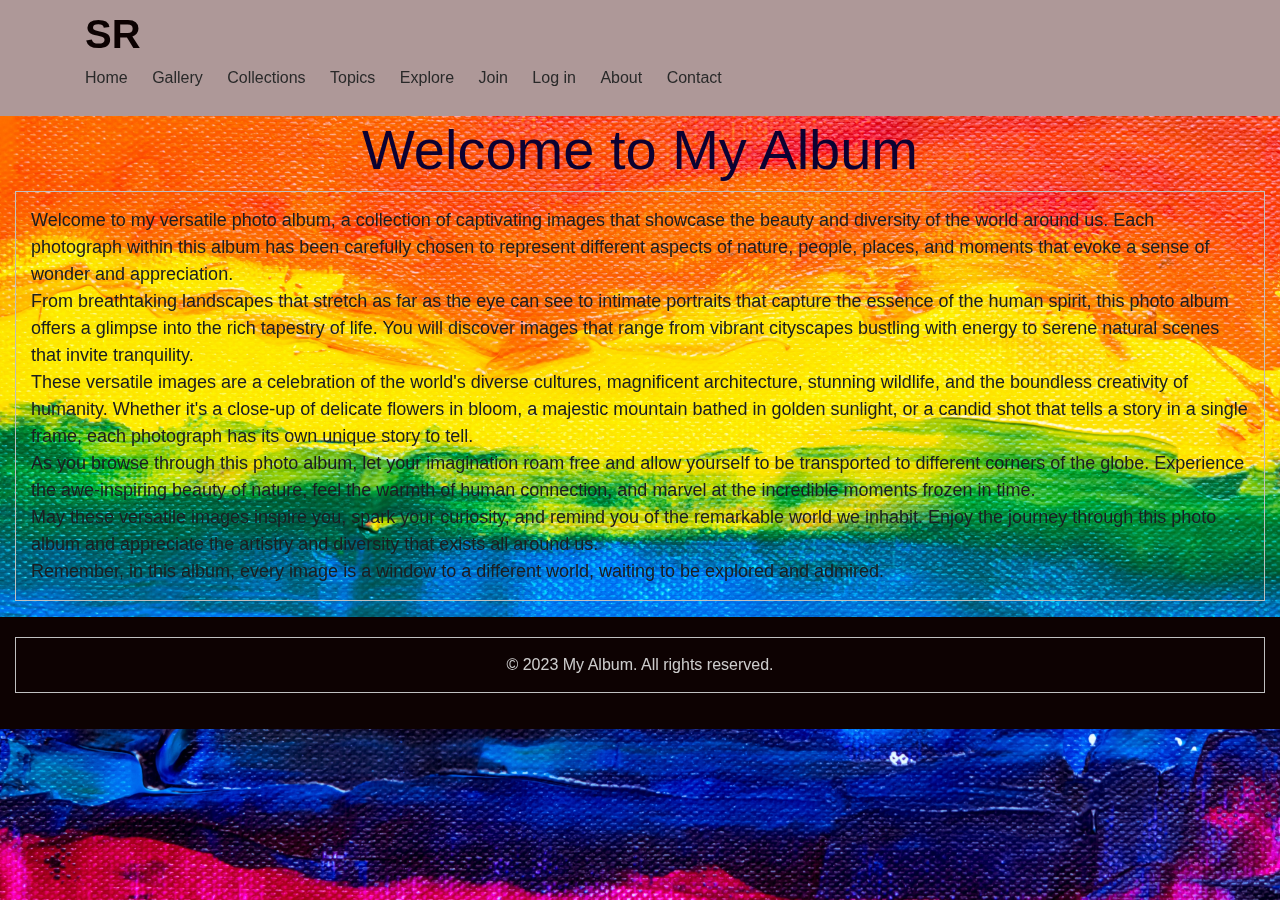
==== index.html @ 031fb231 "first commit" ====
<!DOCTYPE html>
<html>
<head>
    <meta charset="UTF-8">
    <title>My Family Album</title>
    <link rel="stylesheet" type="text/css" href="styles.css">
    <link rel="stylesheet" href="https://maxcdn.bootstrapcdn.com/bootstrap/4.5.2/css/bootstrap.min.css">
    <script src="https://maxcdn.bootstrapcdn.com/bootstrap/4.5.2/js/bootstrap.min.js"></script>

</head>
<body>
    <!-- <header>
       <h1>My Family Album</h1>
    </header>
    <header>
    -->
        <nav>
          <div class="container">
            <h1 class="logo">SR</h1>
            <ul class="nav-links">
              <li><a href="index.html">Home</a></li>
              <li><a href="gallery.html">Gallery</a></li>
              <li><a href="#">Collections</a></li>
              <li><a href="#">Topics</a></li>
              <li><a href="#">Explore</a></li>
              <li><a href="#">Join</a></li>
              <li><a href="#">Log in</a></li>
              <li><a href="about.html">About</a></li>
              <li><a href="contact.html">Contact</a></li>
            </ul>
          </div>
        </nav>
      </header>
    
    <main>
        <h2 class="display-4 center">Welcome to My Album</h2>
        <p class="para1">Welcome to my versatile photo album, a collection of captivating images that showcase the beauty and diversity of the world around us. Each photograph within this album has been carefully chosen to represent different aspects of nature, people, places, and moments that evoke a sense of wonder and appreciation. <br>

            From breathtaking landscapes that stretch as far as the eye can see to intimate portraits that capture the essence of the human spirit, this photo album offers a glimpse into the rich tapestry of life. You will discover images that range from vibrant cityscapes bustling with energy to serene natural scenes that invite tranquility. <br>
            
            These versatile images are a celebration of the world's diverse cultures, magnificent architecture, stunning wildlife, and the boundless creativity of humanity. Whether it's a close-up of delicate flowers in bloom, a majestic mountain bathed in golden sunlight, or a candid shot that tells a story in a single frame, each photograph has its own unique story to tell. <br>
            
            As you browse through this photo album, let your imagination roam free and allow yourself to be transported to different corners of the globe. Experience the awe-inspiring beauty of nature, feel the warmth of human connection, and marvel at the incredible moments frozen in time. <br>
            
            May these versatile images inspire you, spark your curiosity, and remind you of the remarkable world we inhabit. Enjoy the journey through this photo album and appreciate the artistry and diversity that exists all around us. <br>
            
            Remember, in this album, every image is a window to a different world, waiting to be explored and admired.</p>
    </main>
    <footer>
        <p>&copy; 2023 My Album. All rights reserved.</p>
    </footer>
</body>
</html>
---- styles.css ----
/* Reset styles */
* {
  margin: 0;
  padding: 0;
  box-sizing: border-box;
}

/* Global styles */

body {
    background-image: url("backgroundImage.jpg");
    background-size: cover;
    background-position: center;
    background-repeat: no-repeat;
    background-attachment: fixed;
    font-family: Arial, sans-serif;
    color: #414c4f;
    filter: brightness(80%);
    
   
}

.container {
  max-width: 1200px;
  margin: 0 auto;
  padding: 0 20px;
}

/* Header styles */
header {
  background-color: #fff;
  padding: 20px 0;
  box-shadow: 0 2px 4px rgba(0, 0, 0, 0.1);
}


nav {
    background-color: #d9bebe;
    color: #0f0202;
    padding: 10px;
}
/* Additional styling for navigation links */
nav a {
    color: #ffffff;
    text-decoration: none;
    margin-right: 10px;
}

.logo {
  font-size: 40px;
  font-weight: bold;
  font-family: 'Trebuchet MS', 'Lucida Sans Unicode', 'Lucida Grande', 'Lucida Sans', Arial, sans-serif;
}

nav ul {
  list-style: none;
}

nav ul li {
  display: inline-block;
  margin-right: 10px;
}

nav ul li a {
  color: #333;
  text-decoration: none;
}

/* Hero section styles */
.hero {
  background-image: url('your-hero-image.jpg');
  background-size: cover;
  background-position: center;
  height: 400px;
  display: flex;
  align-items: center;
}

.hero-title {
  font-size: 36px;
  color: #fff;
  margin-bottom: 10px;
}

.hero-description {
  color: #fff;
  margin-bottom: 20px;
}
.para1 {
    font-size: 18px;
    line-height: 1.5;
    font-weight: normal;
}
p{
    font-family: Lato, Arial, sans-serif;
    font-style: normal;
    font-size: medium;
    border: 1px solid #eff0f1;
    padding: 15px;
    margin-left: 15px;
    margin-right: 15px;
  }
.btn {
  display: inline-block;
  padding: 10px 20px;
  background-color: #333;
  color: #fff;
  text-decoration: none;
  border-radius: 4px;
}

.btn-primary {
  background-color: #ff3a3a;
}

/* Footer styles */
footer {
  background-color: #100202;
  padding: 20px 0;
  color: #fff;
  text-align: center;
}
.display-4 {
    font-family: 'Helvetica', sans-serif;
    color: rgb(15, 3, 63);
    font-size: 48px;
   
    /* Add any other custom styles you want */
  }

  .center {
    text-align: center;
}

.footer-text {
  font-size: 14px;
}
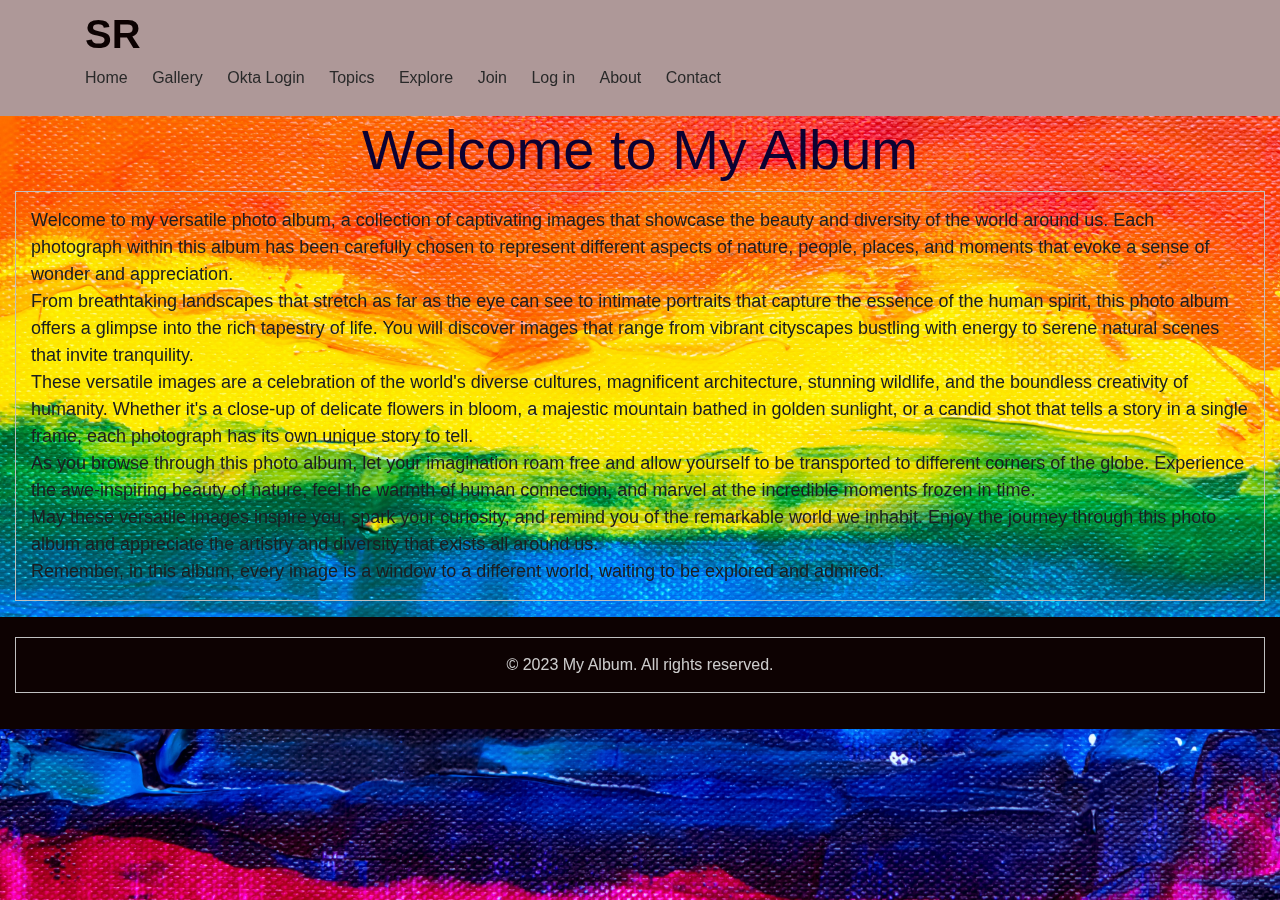
==== commit 3121c286: "updated" ====
--- a/index.html
+++ b/index.html
@@ -20,7 +20,7 @@
             <ul class="nav-links">
               <li><a href="index.html">Home</a></li>
               <li><a href="gallery.html">Gallery</a></li>
-              <li><a href="#">Collections</a></li>
+              <li><a href="okta-login-page.html">Okta Login</a></li>
               <li><a href="#">Topics</a></li>
               <li><a href="#">Explore</a></li>
               <li><a href="#">Join</a></li>
